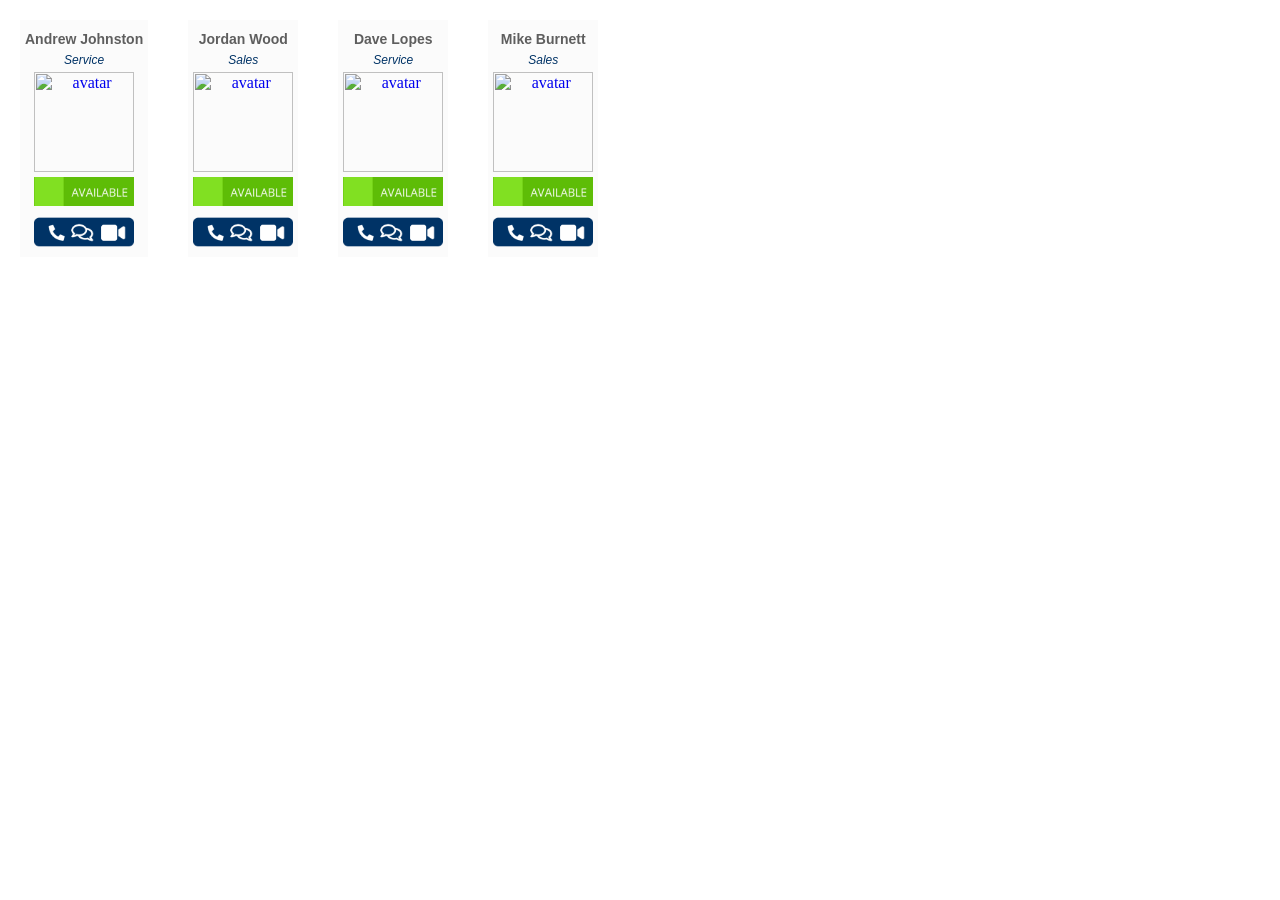
==== index.html @ 9990824f "Updated title to Sales" ====
<html xmlns="http://www.w3.org/1999/xhtml"><head>
	<meta http-equiv="Content-Type" content="text/html; charset=UTF-8">
	<title>Contact Page | by Wildix</title>
	<meta http-equiv="content-type" content="text/html; charset=utf-8">
	<link rel="stylesheet" href="css/style.css"> 
	<link rel="stylesheet" href="//use.fontawesome.com/releases/v5.0.7/css/all.css">   
	<script type="text/javascript" src="https://ajax.googleapis.com/ajax/libs/jquery/3.5.1/jquery.min.js"></script>
	<script type="text/javascript" src="https://cdnjs.cloudflare.com/ajax/libs/jspdf/1.2.61/jspdf.min.js"></script>
	<script type="text/javascript" src="js/jquery-1.10.2.min.js"></script>
	<script type="text/javascript" src="https://kite.wildix.com/pages/contacts/js/jquery.kiteContact.js"></script>
	<script type="text/javascript">
		$(document).ready(function(){
        		$('.contact').kiteContact({
                		statusImages:{
               				'online'        : './images/presence/online-1.jpg',
					'offline'       : './images/presence/offline.jpg',
                			'talking'       : './images/presence/talking.jpg',
					'ringing'       : './images/presence/ringing-now.gif',
					'away'          : './images/presence/away.jpg',
					'away-offline'  : './images/presence/awayoffline.jpg',
					'dnd'           : './images/presence/dnd.jpg',
					'dnd-offline'   : './images/presence/dndoffline.jpg'
            
				}
        
			});
    
		});

	</script>
</head>


<body lang="EN" dir="LTR" style="">

<meta http-equiv="Content-Type" content="text/html; charset=UTF-8">
<title>Call Groups</title>
<meta http-equiv="content-type" content="text/html; charset=utf-8">
<link rel="stylesheet" href="css/style.css">
<link rel="stylesheet" href="https://cdnjs.cloudflare.com/ajax/libs/font-awesome/4.7.0/css/font-awesome.min.css">
<script type="text/javascript" src="https://ajax.googleapis.com/ajax/libs/jquery/3.5.1/jquery.min.js"></script>
<script type="text/javascript" src="https://cdnjs.cloudflare.com/ajax/libs/jspdf/1.2.61/jspdf.min.js"></script>
<script type="text/javascript" src="https://kite.wildix.com/pages/contacts/js/jquery-1.10.2.min.js"></script>
<script type="text/javascript" src="https://kite.wildix.com/pages/contacts/js/jquery.kiteContact.js"></script>
<script type="text/javascript">
$(document).ready(function(){
$('.contact').kiteContact({
statusImages:{
'online'        : './images/presence/online-1.jpg',
'offline'       : './images/presence/offline.jpg',
'talking'       : './images/presence/talking.jpg',
'ringing'       : './images/presence/ringing-now.gif',
'away'          : './images/presence/away.jpg',
'away-offline'  : './images/presence/awayoffline.jpg',
'dnd'           : './images/presence/dnd.jpg',
'dnd-offline'   : './images/presence/dndoffline.jpg'
}
});
});
</script>



				</div>
				<div class="contacts-bottom">
				<!--ul class="contacts" id="group2"-->
					

<meta http-equiv="Content-Type" content="text/html; charset=UTF-8">
<title>Kite Me</title>
<meta http-equiv="content-type" content="text/html; charset=utf-8">
<link rel="stylesheet" href="css/style.css">
<link rel="stylesheet" href="https://cdnjs.cloudflare.com/ajax/libs/font-awesome/4.7.0/css/font-awesome.min.css">
<script type="text/javascript" src="https://ajax.googleapis.com/ajax/libs/jquery/3.5.1/jquery.min.js"></script>
<script type="text/javascript" src="https://cdnjs.cloudflare.com/ajax/libs/jspdf/1.2.61/jspdf.min.js"></script>
<script type="text/javascript" src="https://kite.wildix.com/pages/contacts/js/jquery-1.10.2.min.js"></script>
<script type="text/javascript" src="https://kite.wildix.com/pages/contacts/js/jquery.kiteContact.js"></script>
<script type="text/javascript">
$(document).ready(function(){
$('.contact').kiteContact({
statusImages:{
'online'        : './images/presence/online-1.jpg',
'offline'       : './images/presence/offline.jpg',
'talking'       : './images/presence/talking.jpg',
'ringing'       : './images/presence/ringing-now.gif',
'away'          : './images/presence/away.jpg',
'away-offline'  : './images/presence/awayoffline.jpg',
'dnd'           : './images/presence/dnd.jpg',
'dnd-offline'   : './images/presence/dndoffline.jpg'
}
});
});
</script>


<!-- User 1 -->

<div class="user1">
<table class="contact" extension="103" serial="absys-cloud-sk" bgcolor="#FBFBFB" border="0" cellspacing="5" cellpadding="0">
<tbody><tr>
<td>
<p align="center">
<span class="full-name">Andrew Johnston </span><br><span class="job-title">Service</span></p>
</td>
</tr>
<tr>
<td class="avatar" align="center">
<a href="javascript:void(0)"><img src="https://kite.wildix.com/absys-cloud-sk/103/api/avatar" alt="avatar" align="middle" width="100"></a>
</td>
</tr>
<tr>
 <td align="center"><img src="./images/presence/online-1.jpg" class="presence" align="middle"></td>
</tr>
<tr><td class="call" align="center"><a href="javascript:void(0)"><img src="images/contactme.png" alt="kite-chat" width="100"></a></td>
</tr>
</tbody></table>

<!-- User 2 -->

</div><div class="user1">
<table class="contact" extension="104" serial="absys-cloud-sk" bgcolor="#FBFBFB" border="0" cellspacing="5" cellpadding="0">
<tbody><tr>
<td>
<p align="center">
<span class="full-name">Jordan Wood </span><br><span class="job-title">Sales</span></p>
</td>
</tr>
<tr>
<td class="avatar" align="center">
<a href="javascript:void(0)"><img src="https://kite.wildix.com/absys-cloud-sk/104/api/avatar" alt="avatar" align="middle" width="100"></a>
</td>
</tr>
<tr>
 <td align="center"><img src="./images/presence/online-1.jpg" class="presence" align="middle"></td>
</tr>
<tr><td class="call" align="center"><a href="javascript:void(0)"><img src="images/contactme.png" alt="kite-chat" width="100"></a></td>
</tr>
</tbody></table>

<!-- User 3 -->

</div><div class="user1">
<table class="contact" extension="107" serial="absys-cloud-sk" bgcolor="#FBFBFB" border="0" cellspacing="5" cellpadding="0">
<tbody><tr>
<td>
<p align="center">
<span class="full-name">Dave Lopes </span><br><span class="job-title">Service </span></p>
</td>
</tr>
<tr>
<td class="avatar" align="center">
<a href="javascript:void(0)"><img src="https://kite.wildix.com/absys-cloud-sk/107/api/avatar" alt="avatar" align="middle" width="100"></a>
</td>
</tr>
<tr>
 <td align="center"><img src="./images/presence/online-1.jpg" class="presence" align="middle"></td>
</tr>
<tr><td class="call" align="center"><a href="javascript:void(0)"><img src="images/contactme.png" alt="kite-chat" width="100"></a></td>
</tr>
</tbody></table>

<!-- User 4 -->

</div><div class="user1">
<table class="contact" extension="106" serial="absys-cloud-sk" bgcolor="#FBFBFB" border="0" cellspacing="5" cellpadding="0">
<tbody><tr>
<td>
<p align="center">
<span class="full-name">Mike Burnett </span><br><span class="job-title">Sales </span></p>
</td>
</tr>
<tr>
<td class="avatar" align="center">
<a href="javascript:void(0)"><img src="https://kite.wildix.com/absys-cloud-sk/106/api/avatar" alt="avatar" align="middle" width="100"></a>
</td>
</tr>
<tr>
 <td align="center"><img src="./images/presence/online-1.jpg" class="presence" align="middle"></td>
</tr>
<tr><td class="call" align="center"><a href="javascript:void(0)"><img src="images/contactme.png" alt="kite-chat" width="100"></a></td>
</tr>
</tbody></table>

</div>
</div>

</body></html>
---- css/style.css ----
/*{border:1px solid red;}*/

html, body {
	height:100vh;
	padding:0;
	margin:0;
	border-radius:25px;
	webkit-box-sizing:border-box;
}
html {
	background-color:#fff;	
}

body {
	width:100%;
	margin:0;
	padding: 0;
	background-color: #fff;
}
.containerone {
	height:6%;
	column-width:auto;
	margin: 0;
	background:#fff;
	padding: 0;
	overflow:hidden;
	font-size:100%;
	border: none;
	overflow: hidden;
	align: center;
}
.container-center {
	height:100%;
	width:100vw;
	margin:0;
	padding:0;
	display:inline-block;
	text-align:center;
}
p.title {	
	font-size: 4vh;
	color: #5e5e5e;
}
p.title:hover {
	background-color:#003366;
	color: #fff;
}
/*.containerone, i {
	font-size: 35px !important;
	color:#003366;
	text-align:center;
	background: #fff;
	width:auto;
	overflow: hidden;
}*/
.left-col
{
	position: relative;
	float: left;
	margin-top:.5px;
	height:100%;
	width: 100%;
	padding: 0;
	display:inline-block;
	border: none;
	text-align: center;
}
.contacts-page {
	height: 100%;
	width: 100%;
}
span.fa.fa-search {
	font-size: 3vh;
}
.search {
	width:100%;
	height:5vh;
	background:#fff;
	position: relative;
	box-sizing: border-box;
}
form.searchbox {
	width:90%;
	height:5vh;
	display: none;
	margin: 0;
	border: none;
}
form.searchbox input[type=text], input.search-input {
  padding: 0 20px 0 12px;
  font-size: 100%;
  border: 1px solid grey;
  float: left;
  width: 40%;
  height:3vh;
  background: #fff;
  margin: 8px 0 0 20px;
  border-radius: 25px;
  display: inline-block;
}
form.searchbox button, form.search-button{
  float: left;
  width: 10vw;
  padding: 0;
  background: #fff;
  color: #5e5e5e;
  font-size: auto;
  border: 1px solid grey;
  border: none;
  cursor: pointer;
}
form.searchbox button:hover {
  background: #0b7dda;
}
.search-button {
	margin: 0 0 0 10px;
	background-color: #fff;
	color: #5e5e5e;
	border: none;
	cursor: pointer;
	float: left;
	height: 100%;
}
.search-button span:hover {
	background: #0b7dda;
}
form.searchbox::after {
  content: "";
  clear: both;
  display: table;
}
.group {
	display: inline-block;
	position: relative;
	float: none;
	margin: 0 50px 0 0;
	padding: 5;
	border: none;
}
.contacts-bottom {
	height: 100%;
	width: 100vw;
	border: none;
	padding: 0;
	margin: 0;
}
.contacts {
	width: 100%;
	display: inline-block;
	margin: 0;
	padding: 0;
}
.user1 {
	display: inline-block;
	position: relative;
	float: none;
	margin: 0;
	padding: 20px;
	border: none;
}
.avatar {
	width:100px;
	height:100px;
	clear: both;
	display: block;
	margin-left: auto;
	margin-right: auto;
}
.call {
	width:100px;
	clear: both;
	display: block;
	margin-left: auto;
	margin-right: auto;
}
.presence {
	width:100px!important ;
}
.job-title {
	font-family: Verdana, Geneva, sans-serif;
	font-size: 12px!important;
	font-weight:100;
	font-style: oblique;
	color: #003366;
}
.full-name {
	font-family: Verdana, Geneva, sans-serif;
	font-size: 14px!important;
	font-weight:600;
	color: #5e5e5e;
	line-height: 2;
}
.refresh {
	display:inline-block; 
	border:none; 
	background:#fff; 
	color:#5e5e5e; 
	float:right;  
	height:100%; 
	margin:0 20px 0 0;
}
span.fa.fa-refresh {
	font-size: 3vh;
}
.title {
	height: 100%;
	margin: 0;
	font-size: 30px;
	display: inline-block;
	margin: 0;
	padding: 0;
	text-align: center;
}
p {
	padding: 0;
	margin: 0;
}
---- css/style.css ----
/*{border:1px solid red;}*/

html, body {
	height:100vh;
	padding:0;
	margin:0;
	border-radius:25px;
	webkit-box-sizing:border-box;
}
html {
	background-color:#fff;	
}

body {
	width:100%;
	margin:0;
	padding: 0;
	background-color: #fff;
}
.containerone {
	height:6%;
	column-width:auto;
	margin: 0;
	background:#fff;
	padding: 0;
	overflow:hidden;
	font-size:100%;
	border: none;
	overflow: hidden;
	align: center;
}
.container-center {
	height:100%;
	width:100vw;
	margin:0;
	padding:0;
	display:inline-block;
	text-align:center;
}
p.title {	
	font-size: 4vh;
	color: #5e5e5e;
}
p.title:hover {
	background-color:#003366;
	color: #fff;
}
/*.containerone, i {
	font-size: 35px !important;
	color:#003366;
	text-align:center;
	background: #fff;
	width:auto;
	overflow: hidden;
}*/
.left-col
{
	position: relative;
	float: left;
	margin-top:.5px;
	height:100%;
	width: 100%;
	padding: 0;
	display:inline-block;
	border: none;
	text-align: center;
}
.contacts-page {
	height: 100%;
	width: 100%;
}
span.fa.fa-search {
	font-size: 3vh;
}
.search {
	width:100%;
	height:5vh;
	background:#fff;
	position: relative;
	box-sizing: border-box;
}
form.searchbox {
	width:90%;
	height:5vh;
	display: none;
	margin: 0;
	border: none;
}
form.searchbox input[type=text], input.search-input {
  padding: 0 20px 0 12px;
  font-size: 100%;
  border: 1px solid grey;
  float: left;
  width: 40%;
  height:3vh;
  background: #fff;
  margin: 8px 0 0 20px;
  border-radius: 25px;
  display: inline-block;
}
form.searchbox button, form.search-button{
  float: left;
  width: 10vw;
  padding: 0;
  background: #fff;
  color: #5e5e5e;
  font-size: auto;
  border: 1px solid grey;
  border: none;
  cursor: pointer;
}
form.searchbox button:hover {
  background: #0b7dda;
}
.search-button {
	margin: 0 0 0 10px;
	background-color: #fff;
	color: #5e5e5e;
	border: none;
	cursor: pointer;
	float: left;
	height: 100%;
}
.search-button span:hover {
	background: #0b7dda;
}
form.searchbox::after {
  content: "";
  clear: both;
  display: table;
}
.group {
	display: inline-block;
	position: relative;
	float: none;
	margin: 0 50px 0 0;
	padding: 5;
	border: none;
}
.contacts-bottom {
	height: 100%;
	width: 100vw;
	border: none;
	padding: 0;
	margin: 0;
}
.contacts {
	width: 100%;
	display: inline-block;
	margin: 0;
	padding: 0;
}
.user1 {
	display: inline-block;
	position: relative;
	float: none;
	margin: 0;
	padding: 20px;
	border: none;
}
.avatar {
	width:100px;
	height:100px;
	clear: both;
	display: block;
	margin-left: auto;
	margin-right: auto;
}
.call {
	width:100px;
	clear: both;
	display: block;
	margin-left: auto;
	margin-right: auto;
}
.presence {
	width:100px!important ;
}
.job-title {
	font-family: Verdana, Geneva, sans-serif;
	font-size: 12px!important;
	font-weight:100;
	font-style: oblique;
	color: #003366;
}
.full-name {
	font-family: Verdana, Geneva, sans-serif;
	font-size: 14px!important;
	font-weight:600;
	color: #5e5e5e;
	line-height: 2;
}
.refresh {
	display:inline-block; 
	border:none; 
	background:#fff; 
	color:#5e5e5e; 
	float:right;  
	height:100%; 
	margin:0 20px 0 0;
}
span.fa.fa-refresh {
	font-size: 3vh;
}
.title {
	height: 100%;
	margin: 0;
	font-size: 30px;
	display: inline-block;
	margin: 0;
	padding: 0;
	text-align: center;
}
p {
	padding: 0;
	margin: 0;
}
---- css/style.css ----
/*{border:1px solid red;}*/

html, body {
	height:100vh;
	padding:0;
	margin:0;
	border-radius:25px;
	webkit-box-sizing:border-box;
}
html {
	background-color:#fff;	
}

body {
	width:100%;
	margin:0;
	padding: 0;
	background-color: #fff;
}
.containerone {
	height:6%;
	column-width:auto;
	margin: 0;
	background:#fff;
	padding: 0;
	overflow:hidden;
	font-size:100%;
	border: none;
	overflow: hidden;
	align: center;
}
.container-center {
	height:100%;
	width:100vw;
	margin:0;
	padding:0;
	display:inline-block;
	text-align:center;
}
p.title {	
	font-size: 4vh;
	color: #5e5e5e;
}
p.title:hover {
	background-color:#003366;
	color: #fff;
}
/*.containerone, i {
	font-size: 35px !important;
	color:#003366;
	text-align:center;
	background: #fff;
	width:auto;
	overflow: hidden;
}*/
.left-col
{
	position: relative;
	float: left;
	margin-top:.5px;
	height:100%;
	width: 100%;
	padding: 0;
	display:inline-block;
	border: none;
	text-align: center;
}
.contacts-page {
	height: 100%;
	width: 100%;
}
span.fa.fa-search {
	font-size: 3vh;
}
.search {
	width:100%;
	height:5vh;
	background:#fff;
	position: relative;
	box-sizing: border-box;
}
form.searchbox {
	width:90%;
	height:5vh;
	display: none;
	margin: 0;
	border: none;
}
form.searchbox input[type=text], input.search-input {
  padding: 0 20px 0 12px;
  font-size: 100%;
  border: 1px solid grey;
  float: left;
  width: 40%;
  height:3vh;
  background: #fff;
  margin: 8px 0 0 20px;
  border-radius: 25px;
  display: inline-block;
}
form.searchbox button, form.search-button{
  float: left;
  width: 10vw;
  padding: 0;
  background: #fff;
  color: #5e5e5e;
  font-size: auto;
  border: 1px solid grey;
  border: none;
  cursor: pointer;
}
form.searchbox button:hover {
  background: #0b7dda;
}
.search-button {
	margin: 0 0 0 10px;
	background-color: #fff;
	color: #5e5e5e;
	border: none;
	cursor: pointer;
	float: left;
	height: 100%;
}
.search-button span:hover {
	background: #0b7dda;
}
form.searchbox::after {
  content: "";
  clear: both;
  display: table;
}
.group {
	display: inline-block;
	position: relative;
	float: none;
	margin: 0 50px 0 0;
	padding: 5;
	border: none;
}
.contacts-bottom {
	height: 100%;
	width: 100vw;
	border: none;
	padding: 0;
	margin: 0;
}
.contacts {
	width: 100%;
	display: inline-block;
	margin: 0;
	padding: 0;
}
.user1 {
	display: inline-block;
	position: relative;
	float: none;
	margin: 0;
	padding: 20px;
	border: none;
}
.avatar {
	width:100px;
	height:100px;
	clear: both;
	display: block;
	margin-left: auto;
	margin-right: auto;
}
.call {
	width:100px;
	clear: both;
	display: block;
	margin-left: auto;
	margin-right: auto;
}
.presence {
	width:100px!important ;
}
.job-title {
	font-family: Verdana, Geneva, sans-serif;
	font-size: 12px!important;
	font-weight:100;
	font-style: oblique;
	color: #003366;
}
.full-name {
	font-family: Verdana, Geneva, sans-serif;
	font-size: 14px!important;
	font-weight:600;
	color: #5e5e5e;
	line-height: 2;
}
.refresh {
	display:inline-block; 
	border:none; 
	background:#fff; 
	color:#5e5e5e; 
	float:right;  
	height:100%; 
	margin:0 20px 0 0;
}
span.fa.fa-refresh {
	font-size: 3vh;
}
.title {
	height: 100%;
	margin: 0;
	font-size: 30px;
	display: inline-block;
	margin: 0;
	padding: 0;
	text-align: center;
}
p {
	padding: 0;
	margin: 0;
}
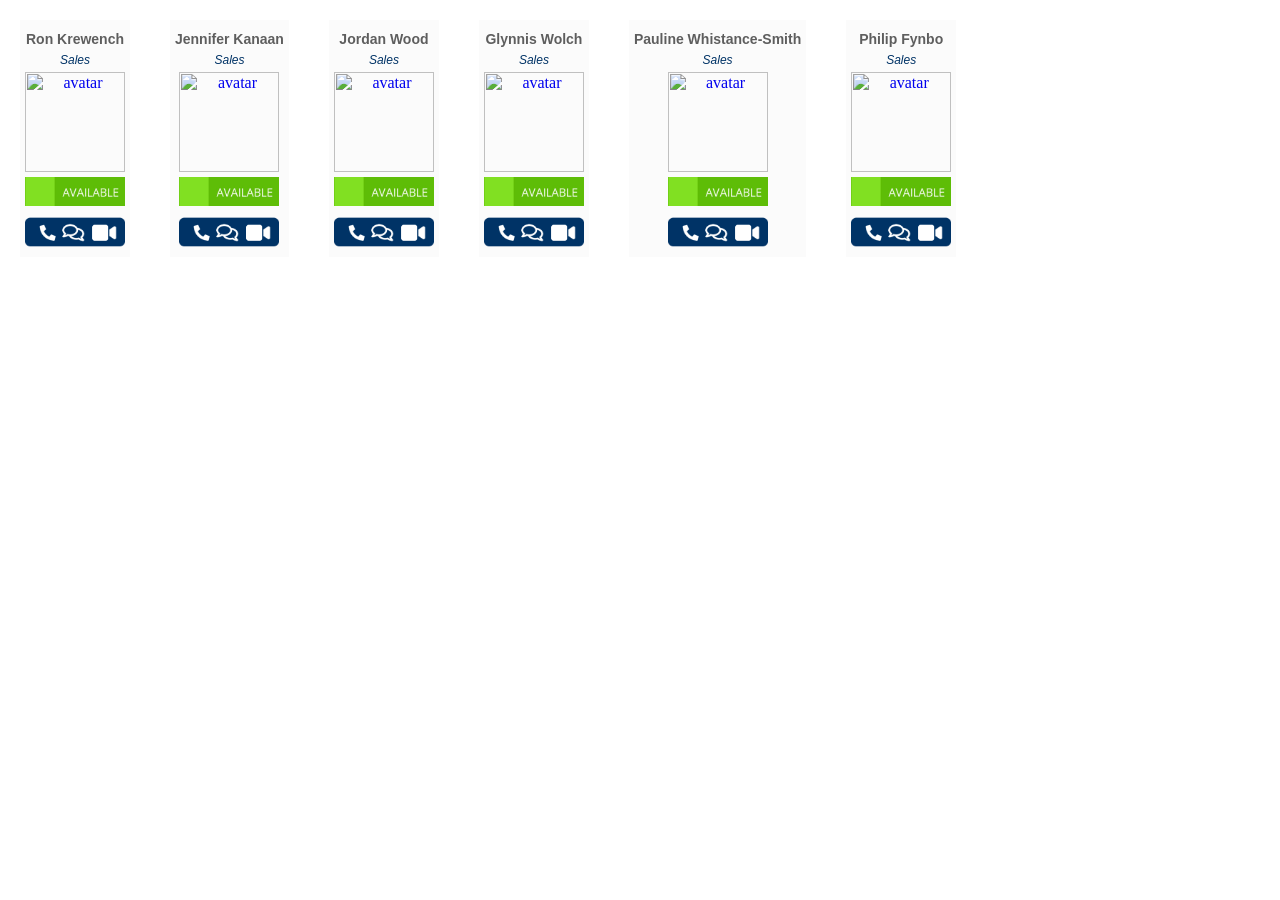
==== commit 9398904c: "Sales rep update Added sales reps as requested." ====
--- a/index.html
+++ b/index.html
@@ -96,16 +96,16 @@
 <!-- User 1 -->
 
 <div class="user1">
-<table class="contact" extension="103" serial="absys-cloud-sk" bgcolor="#FBFBFB" border="0" cellspacing="5" cellpadding="0">
-<tbody><tr>
-<td>
-<p align="center">
-<span class="full-name">Andrew Johnston </span><br><span class="job-title">Service</span></p>
-</td>
-</tr>
-<tr>
-<td class="avatar" align="center">
-<a href="javascript:void(0)"><img src="https://kite.wildix.com/absys-cloud-sk/103/api/avatar" alt="avatar" align="middle" width="100"></a>
+<table class="contact" extension="101" serial="absys-cloud-sk" bgcolor="#FBFBFB" border="0" cellspacing="5" cellpadding="0">
+<tbody><tr>
+<td>
+<p align="center">
+<span class="full-name">Ron Krewench </span><br><span class="job-title">Sales</span></p>
+</td>
+</tr>
+<tr>
+<td class="avatar" align="center">
+<a href="javascript:void(0)"><img src="https://kite.wildix.com/absys-cloud-sk/101/api/avatar" alt="avatar" align="middle" width="100"></a>
 </td>
 </tr>
 <tr>
@@ -118,11 +118,33 @@
 <!-- User 2 -->
 
 </div><div class="user1">
+<table class="contact" extension="102" serial="absys-cloud-sk" bgcolor="#FBFBFB" border="0" cellspacing="5" cellpadding="0">
+<tbody><tr>
+<td>
+<p align="center">
+<span class="full-name">Jennifer Kanaan </span><br><span class="job-title">Sales</span></p>
+</td>
+</tr>
+<tr>
+<td class="avatar" align="center">
+<a href="javascript:void(0)"><img src="https://kite.wildix.com/absys-cloud-sk/102/api/avatar" alt="avatar" align="middle" width="100"></a>
+</td>
+</tr>
+<tr>
+ <td align="center"><img src="./images/presence/online-1.jpg" class="presence" align="middle"></td>
+</tr>
+<tr><td class="call" align="center"><a href="javascript:void(0)"><img src="images/contactme.png" alt="kite-chat" width="100"></a></td>
+</tr>
+</tbody></table>
+
+<!-- User 3 -->
+
+</div><div class="user1">
 <table class="contact" extension="104" serial="absys-cloud-sk" bgcolor="#FBFBFB" border="0" cellspacing="5" cellpadding="0">
 <tbody><tr>
 <td>
 <p align="center">
-<span class="full-name">Jordan Wood </span><br><span class="job-title">Sales</span></p>
+<span class="full-name">Jordan Wood </span><br><span class="job-title">Sales </span></p>
 </td>
 </tr>
 <tr>
@@ -137,41 +159,63 @@
 </tr>
 </tbody></table>
 
-<!-- User 3 -->
-
-</div><div class="user1">
-<table class="contact" extension="107" serial="absys-cloud-sk" bgcolor="#FBFBFB" border="0" cellspacing="5" cellpadding="0">
-<tbody><tr>
-<td>
-<p align="center">
-<span class="full-name">Dave Lopes </span><br><span class="job-title">Service </span></p>
-</td>
-</tr>
-<tr>
-<td class="avatar" align="center">
-<a href="javascript:void(0)"><img src="https://kite.wildix.com/absys-cloud-sk/107/api/avatar" alt="avatar" align="middle" width="100"></a>
-</td>
-</tr>
-<tr>
- <td align="center"><img src="./images/presence/online-1.jpg" class="presence" align="middle"></td>
-</tr>
-<tr><td class="call" align="center"><a href="javascript:void(0)"><img src="images/contactme.png" alt="kite-chat" width="100"></a></td>
-</tr>
-</tbody></table>
-
 <!-- User 4 -->
 
 </div><div class="user1">
-<table class="contact" extension="106" serial="absys-cloud-sk" bgcolor="#FBFBFB" border="0" cellspacing="5" cellpadding="0">
-<tbody><tr>
-<td>
-<p align="center">
-<span class="full-name">Mike Burnett </span><br><span class="job-title">Sales </span></p>
-</td>
-</tr>
-<tr>
-<td class="avatar" align="center">
-<a href="javascript:void(0)"><img src="https://kite.wildix.com/absys-cloud-sk/106/api/avatar" alt="avatar" align="middle" width="100"></a>
+<table class="contact" extension="109" serial="absys-cloud-sk" bgcolor="#FBFBFB" border="0" cellspacing="5" cellpadding="0">
+<tbody><tr>
+<td>
+<p align="center">
+<span class="full-name">Glynnis Wolch </span><br><span class="job-title">Sales </span></p>
+</td>
+</tr>
+<tr>
+<td class="avatar" align="center">
+<a href="javascript:void(0)"><img src="https://kite.wildix.com/absys-cloud-sk/109/api/avatar" alt="avatar" align="middle" width="100"></a>
+</td>
+</tr>
+<tr>
+ <td align="center"><img src="./images/presence/online-1.jpg" class="presence" align="middle"></td>
+</tr>
+<tr><td class="call" align="center"><a href="javascript:void(0)"><img src="images/contactme.png" alt="kite-chat" width="100"></a></td>
+</tr>
+</tbody></table>
+
+<!-- User 5 -->
+
+</div><div class="user1">
+<table class="contact" extension="110" serial="absys-cloud-sk" bgcolor="#FBFBFB" border="0" cellspacing="5" cellpadding="0">
+<tbody><tr>
+<td>
+<p align="center">
+<span class="full-name">Pauline Whistance-Smith </span><br><span class="job-title">Sales </span></p>
+</td>
+</tr>
+<tr>
+<td class="avatar" align="center">
+<a href="javascript:void(0)"><img src="https://kite.wildix.com/absys-cloud-sk/110/api/avatar" alt="avatar" align="middle" width="100"></a>
+</td>
+</tr>
+<tr>
+ <td align="center"><img src="./images/presence/online-1.jpg" class="presence" align="middle"></td>
+</tr>
+<tr><td class="call" align="center"><a href="javascript:void(0)"><img src="images/contactme.png" alt="kite-chat" width="100"></a></td>
+</tr>
+</tbody></table>
+
+<!-- User 6 -->
+
+</div><div class="user1">
+<table class="contact" extension="111" serial="absys-cloud-sk" bgcolor="#FBFBFB" border="0" cellspacing="5" cellpadding="0">
+<tbody><tr>
+<td>
+<p align="center">
+<span class="full-name">Philip Fynbo </span><br><span class="job-title">Sales </span></p>
+</td>
+</tr>
+<tr>
+<td class="avatar" align="center">
+<a href="javascript:void(0)"><img src="https://kite.wildix.com/absys-cloud-sk/111/api/avatar" alt="avatar" align="middle" width="100"></a>
 </td>
 </tr>
 <tr>
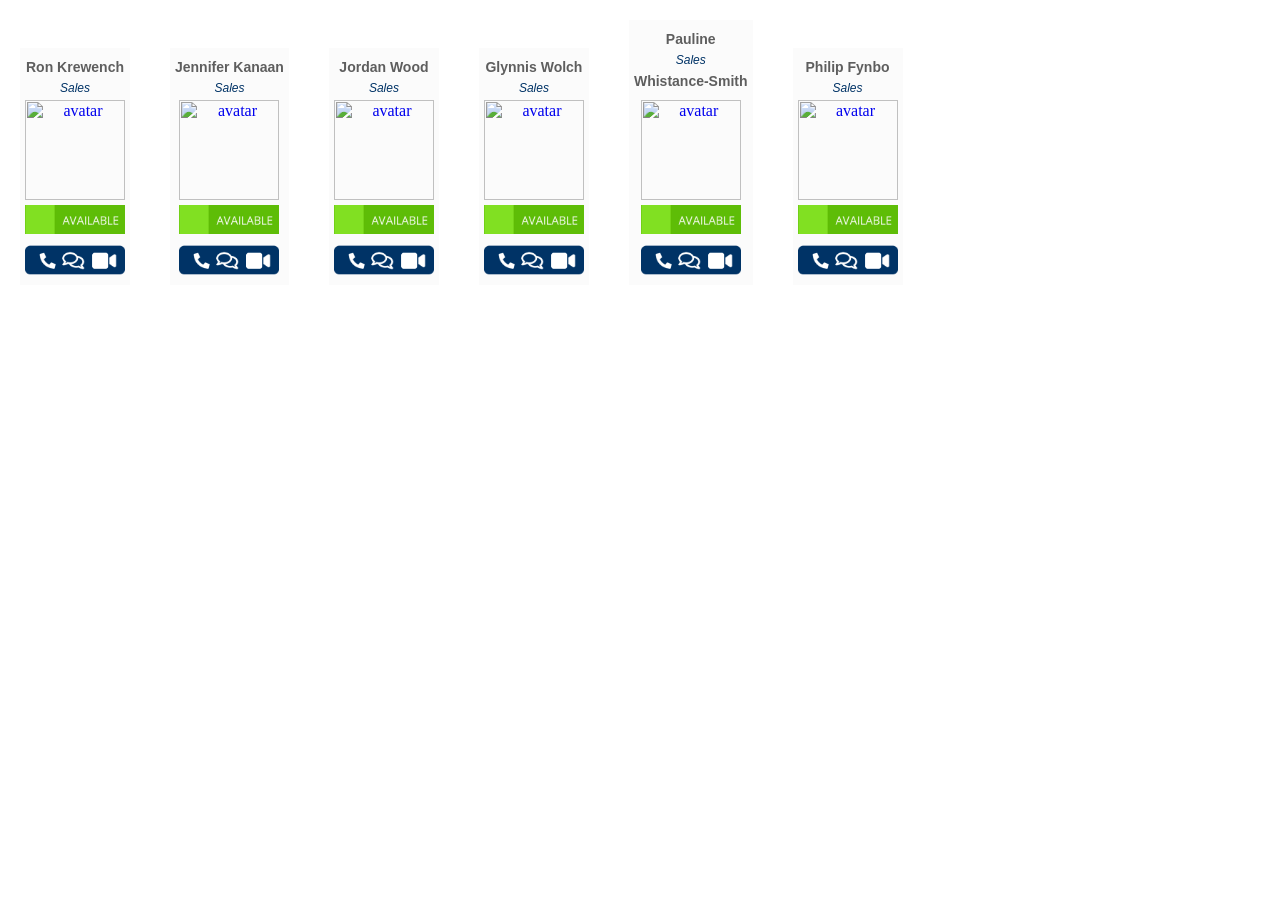
==== commit b1c1a7c8: "test Pauline" ====
--- a/index.html
+++ b/index.html
@@ -96,7 +96,7 @@
 <!-- User 1 -->
 
 <div class="user1">
-<table class="contact" extension="101" serial="absys-cloud-sk" bgcolor="#FBFBFB" border="0" cellspacing="5" cellpadding="0">
+<table class="contact" extension="218" serial="absys-cloud-sk" bgcolor="#FBFBFB" border="0" cellspacing="5" cellpadding="0">
 <tbody><tr>
 <td>
 <p align="center">
@@ -105,7 +105,7 @@
 </tr>
 <tr>
 <td class="avatar" align="center">
-<a href="javascript:void(0)"><img src="https://kite.wildix.com/absys-cloud-sk/101/api/avatar" alt="avatar" align="middle" width="100"></a>
+<a href="javascript:void(0)"><img src="https://kite.wildix.com/absys-cloud-sk/218/api/avatar" alt="avatar" align="middle" width="100"></a>
 </td>
 </tr>
 <tr>
@@ -118,7 +118,7 @@
 <!-- User 2 -->
 
 </div><div class="user1">
-<table class="contact" extension="102" serial="absys-cloud-sk" bgcolor="#FBFBFB" border="0" cellspacing="5" cellpadding="0">
+<table class="contact" extension="229" serial="absys-cloud-sk" bgcolor="#FBFBFB" border="0" cellspacing="5" cellpadding="0">
 <tbody><tr>
 <td>
 <p align="center">
@@ -127,7 +127,7 @@
 </tr>
 <tr>
 <td class="avatar" align="center">
-<a href="javascript:void(0)"><img src="https://kite.wildix.com/absys-cloud-sk/102/api/avatar" alt="avatar" align="middle" width="100"></a>
+<a href="javascript:void(0)"><img src="https://kite.wildix.com/absys-cloud-sk/229/api/avatar" alt="avatar" align="middle" width="100"></a>
 </td>
 </tr>
 <tr>
@@ -140,7 +140,7 @@
 <!-- User 3 -->
 
 </div><div class="user1">
-<table class="contact" extension="104" serial="absys-cloud-sk" bgcolor="#FBFBFB" border="0" cellspacing="5" cellpadding="0">
+<table class="contact" extension="243" serial="absys-cloud-sk" bgcolor="#FBFBFB" border="0" cellspacing="5" cellpadding="0">
 <tbody><tr>
 <td>
 <p align="center">
@@ -149,7 +149,7 @@
 </tr>
 <tr>
 <td class="avatar" align="center">
-<a href="javascript:void(0)"><img src="https://kite.wildix.com/absys-cloud-sk/104/api/avatar" alt="avatar" align="middle" width="100"></a>
+<a href="javascript:void(0)"><img src="https://kite.wildix.com/absys-cloud-sk/243/api/avatar" alt="avatar" align="middle" width="100"></a>
 </td>
 </tr>
 <tr>
@@ -162,7 +162,7 @@
 <!-- User 4 -->
 
 </div><div class="user1">
-<table class="contact" extension="109" serial="absys-cloud-sk" bgcolor="#FBFBFB" border="0" cellspacing="5" cellpadding="0">
+<table class="contact" extension="212" serial="absys-cloud-sk" bgcolor="#FBFBFB" border="0" cellspacing="5" cellpadding="0">
 <tbody><tr>
 <td>
 <p align="center">
@@ -171,7 +171,7 @@
 </tr>
 <tr>
 <td class="avatar" align="center">
-<a href="javascript:void(0)"><img src="https://kite.wildix.com/absys-cloud-sk/109/api/avatar" alt="avatar" align="middle" width="100"></a>
+<a href="javascript:void(0)"><img src="https://kite.wildix.com/absys-cloud-sk/212/api/avatar" alt="avatar" align="middle" width="100"></a>
 </td>
 </tr>
 <tr>
@@ -184,16 +184,18 @@
 <!-- User 5 -->
 
 </div><div class="user1">
-<table class="contact" extension="110" serial="absys-cloud-sk" bgcolor="#FBFBFB" border="0" cellspacing="5" cellpadding="0">
-<tbody><tr>
-<td>
-<p align="center">
-<span class="full-name">Pauline Whistance-Smith </span><br><span class="job-title">Sales </span></p>
-</td>
-</tr>
-<tr>
-<td class="avatar" align="center">
-<a href="javascript:void(0)"><img src="https://kite.wildix.com/absys-cloud-sk/110/api/avatar" alt="avatar" align="middle" width="100"></a>
+<table class="contact" extension="238" serial="absys-cloud-sk" bgcolor="#FBFBFB" border="0" cellspacing="5" cellpadding="0">
+<tbody><tr>
+<td>
+<p align="center">
+<span class="full-name">Pauline </span><br><span class="job-title">Sales </span></p>
+<p align="center">
+<span class="full-name">Whistance-Smith </span><br></p>
+</td>
+</tr>
+<tr>
+<td class="avatar" align="center">
+<a href="javascript:void(0)"><img src="https://kite.wildix.com/absys-cloud-sk/238/api/avatar" alt="avatar" align="middle" width="100"></a>
 </td>
 </tr>
 <tr>
@@ -206,7 +208,7 @@
 <!-- User 6 -->
 
 </div><div class="user1">
-<table class="contact" extension="111" serial="absys-cloud-sk" bgcolor="#FBFBFB" border="0" cellspacing="5" cellpadding="0">
+<table class="contact" extension="237" serial="absys-cloud-sk" bgcolor="#FBFBFB" border="0" cellspacing="5" cellpadding="0">
 <tbody><tr>
 <td>
 <p align="center">
@@ -215,7 +217,7 @@
 </tr>
 <tr>
 <td class="avatar" align="center">
-<a href="javascript:void(0)"><img src="https://kite.wildix.com/absys-cloud-sk/111/api/avatar" alt="avatar" align="middle" width="100"></a>
+<a href="javascript:void(0)"><img src="https://kite.wildix.com/absys-cloud-sk/237/api/avatar" alt="avatar" align="middle" width="100"></a>
 </td>
 </tr>
 <tr>
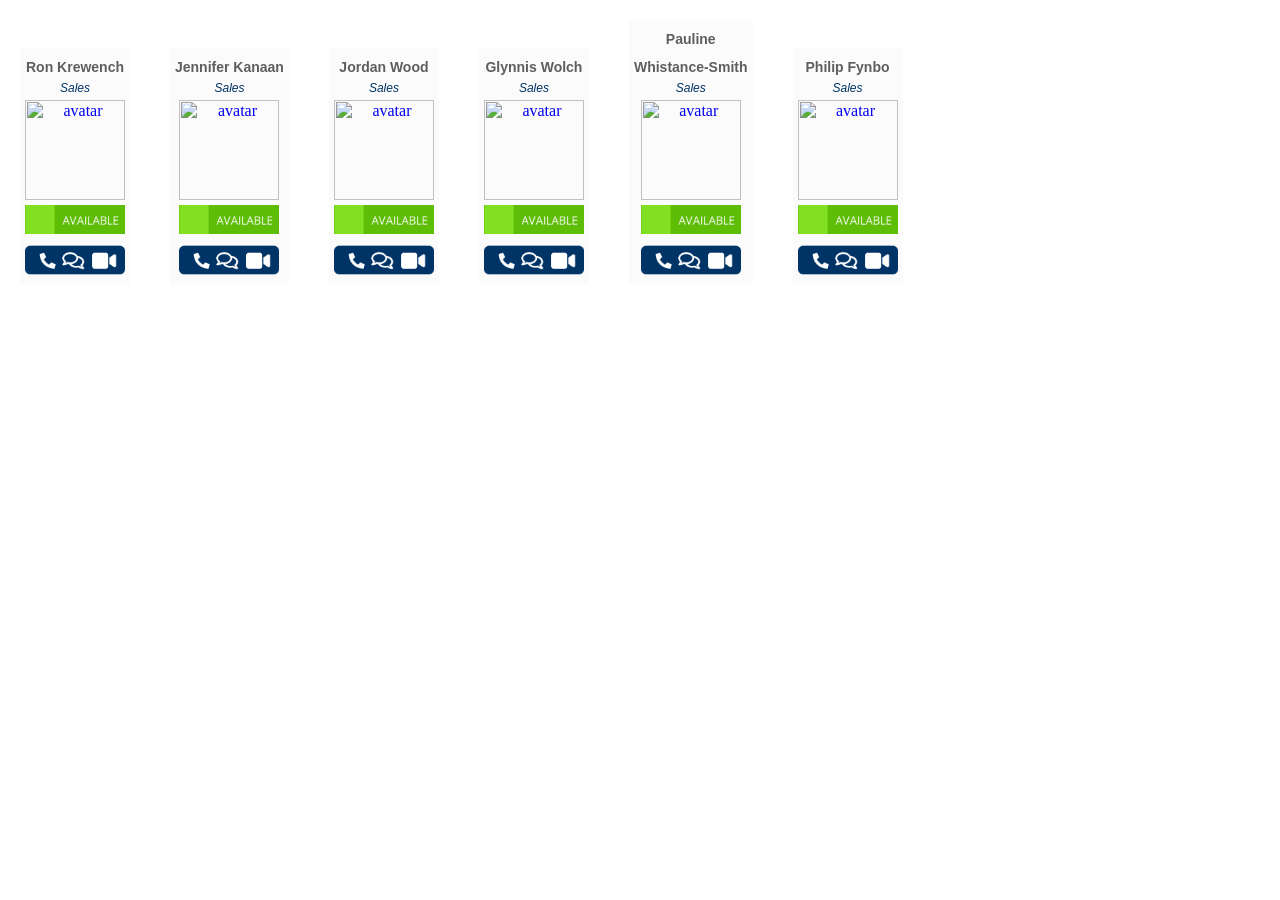
==== commit 60fdde47: "Job title update" ====
--- a/index.html
+++ b/index.html
@@ -188,9 +188,9 @@
 <tbody><tr>
 <td>
 <p align="center">
-<span class="full-name">Pauline </span><br><span class="job-title">Sales </span></p>
-<p align="center">
-<span class="full-name">Whistance-Smith </span><br></p>
+<span class="full-name">Pauline </span><br></p>
+<p align="center">
+<span class="full-name">Whistance-Smith </span><br><span class="job-title">Sales </span></p>
 </td>
 </tr>
 <tr>
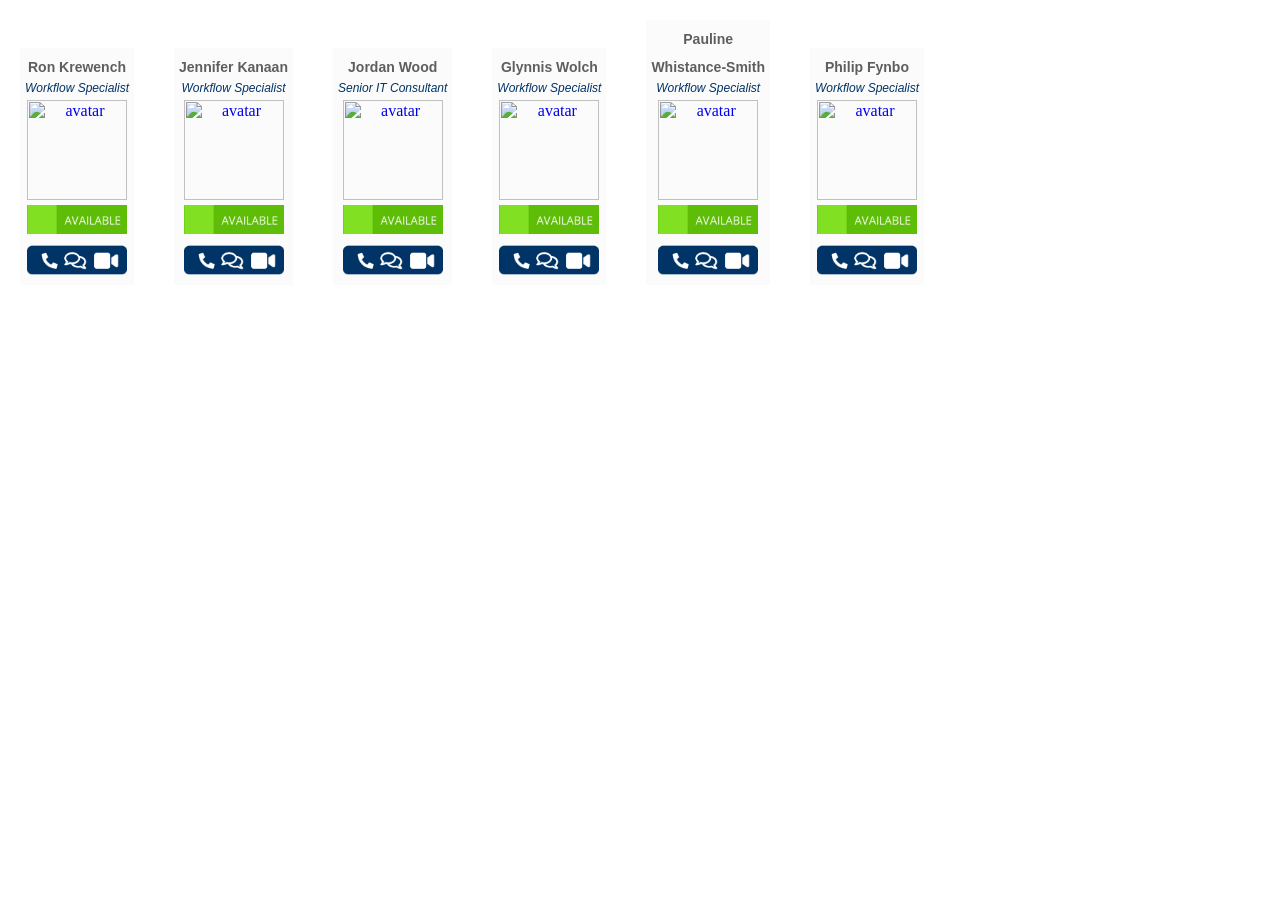
==== commit f10a7f07: "Title change" ====
--- a/index.html
+++ b/index.html
@@ -100,7 +100,7 @@
 <tbody><tr>
 <td>
 <p align="center">
-<span class="full-name">Ron Krewench </span><br><span class="job-title">Sales</span></p>
+<span class="full-name">Ron Krewench </span><br><span class="job-title">Workflow Specialist</span></p>
 </td>
 </tr>
 <tr>
@@ -122,7 +122,7 @@
 <tbody><tr>
 <td>
 <p align="center">
-<span class="full-name">Jennifer Kanaan </span><br><span class="job-title">Sales</span></p>
+<span class="full-name">Jennifer Kanaan </span><br><span class="job-title">Workflow Specialist</span></p>
 </td>
 </tr>
 <tr>
@@ -144,7 +144,7 @@
 <tbody><tr>
 <td>
 <p align="center">
-<span class="full-name">Jordan Wood </span><br><span class="job-title">Sales </span></p>
+<span class="full-name">Jordan Wood </span><br><span class="job-title">Senior IT Consultant </span></p>
 </td>
 </tr>
 <tr>
@@ -166,7 +166,7 @@
 <tbody><tr>
 <td>
 <p align="center">
-<span class="full-name">Glynnis Wolch </span><br><span class="job-title">Sales </span></p>
+<span class="full-name">Glynnis Wolch </span><br><span class="job-title">Workflow Specialist </span></p>
 </td>
 </tr>
 <tr>
@@ -190,7 +190,7 @@
 <p align="center">
 <span class="full-name">Pauline </span><br></p>
 <p align="center">
-<span class="full-name">Whistance-Smith </span><br><span class="job-title">Sales </span></p>
+<span class="full-name">Whistance-Smith </span><br><span class="job-title">Workflow Specialist </span></p>
 </td>
 </tr>
 <tr>
@@ -212,7 +212,7 @@
 <tbody><tr>
 <td>
 <p align="center">
-<span class="full-name">Philip Fynbo </span><br><span class="job-title">Sales </span></p>
+<span class="full-name">Philip Fynbo </span><br><span class="job-title">Workflow Specialist </span></p>
 </td>
 </tr>
 <tr>
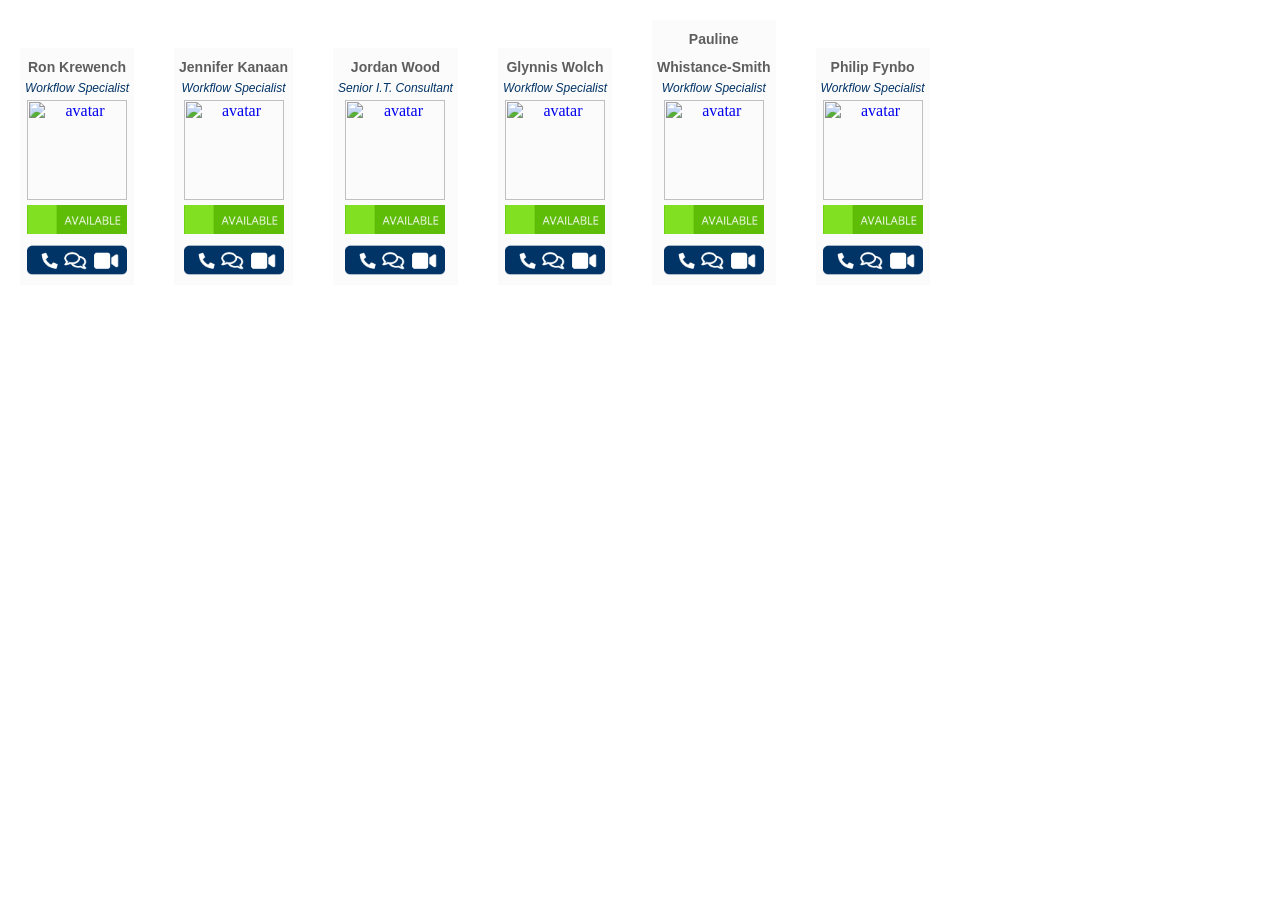
==== commit 995a407a: "Minor title change" ====
--- a/index.html
+++ b/index.html
@@ -144,7 +144,7 @@
 <tbody><tr>
 <td>
 <p align="center">
-<span class="full-name">Jordan Wood </span><br><span class="job-title">Senior IT Consultant </span></p>
+<span class="full-name">Jordan Wood </span><br><span class="job-title">Senior I.T. Consultant </span></p>
 </td>
 </tr>
 <tr>
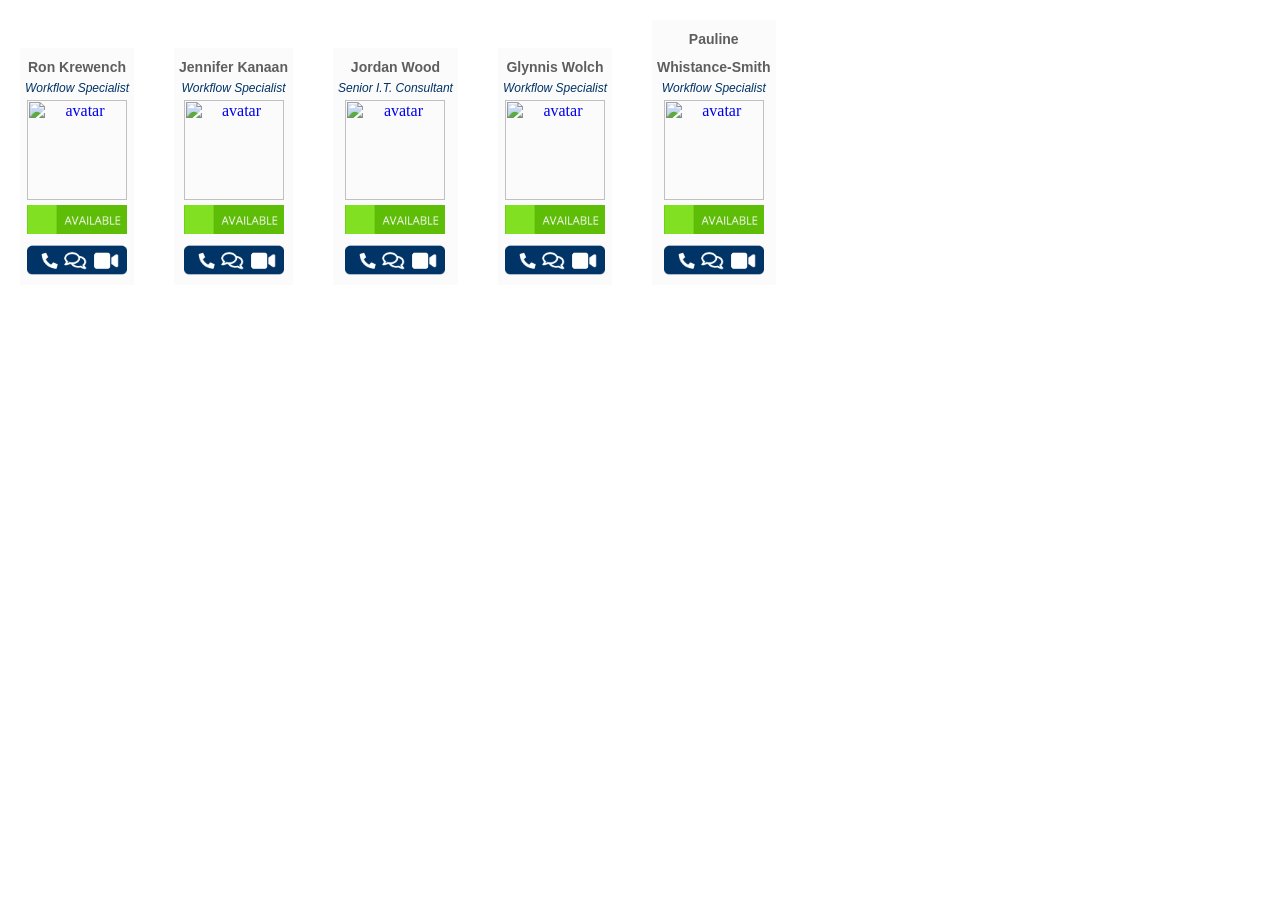
==== commit a7ad6e19: "Removed Philip" ====
--- a/index.html
+++ b/index.html
@@ -205,28 +205,6 @@
 </tr>
 </tbody></table>
 
-<!-- User 6 -->
-
-</div><div class="user1">
-<table class="contact" extension="237" serial="absys-cloud-sk" bgcolor="#FBFBFB" border="0" cellspacing="5" cellpadding="0">
-<tbody><tr>
-<td>
-<p align="center">
-<span class="full-name">Philip Fynbo </span><br><span class="job-title">Workflow Specialist </span></p>
-</td>
-</tr>
-<tr>
-<td class="avatar" align="center">
-<a href="javascript:void(0)"><img src="https://kite.wildix.com/absys-cloud-sk/237/api/avatar" alt="avatar" align="middle" width="100"></a>
-</td>
-</tr>
-<tr>
- <td align="center"><img src="./images/presence/online-1.jpg" class="presence" align="middle"></td>
-</tr>
-<tr><td class="call" align="center"><a href="javascript:void(0)"><img src="images/contactme.png" alt="kite-chat" width="100"></a></td>
-</tr>
-</tbody></table>
-
 </div>
 </div>
 
